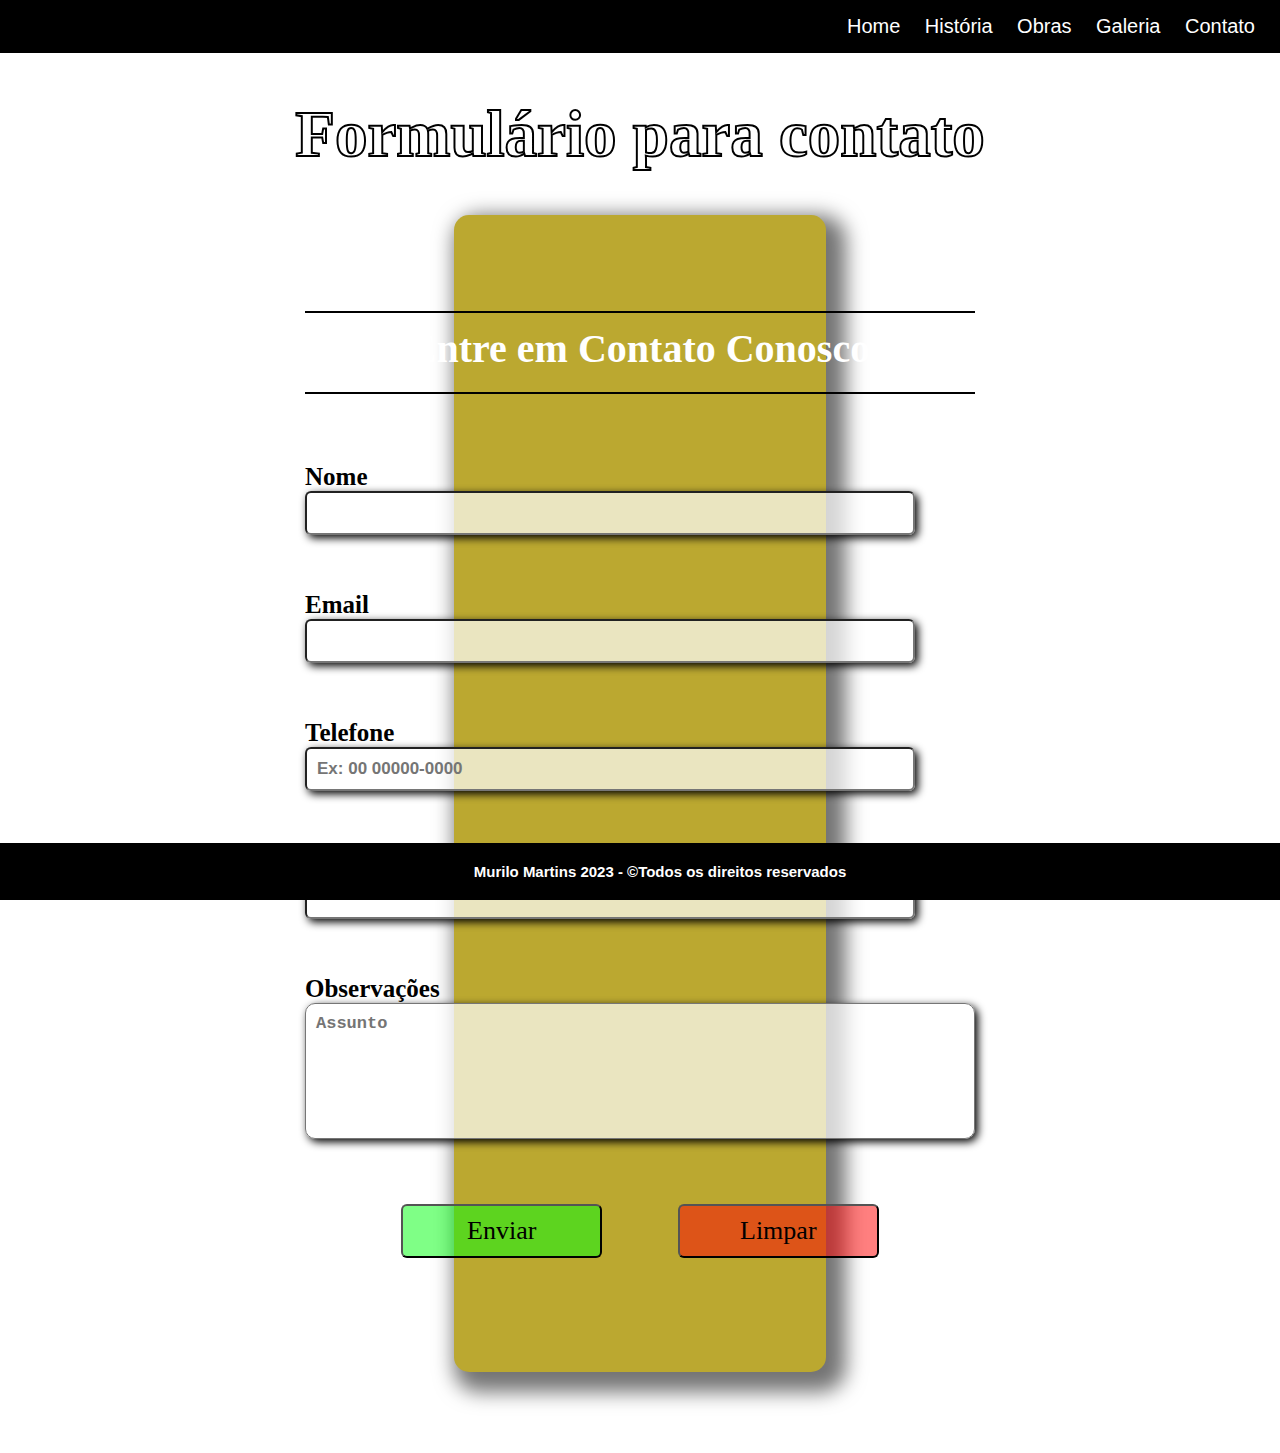
==== contato.html @ ad3a5b7a "Add files via upload" ====
<!Doctype html>
<html>
	<head>
		<title>Formulário para contato</title>
		<meta charset="utf-8">
		<link rel="icon" type="image/jpg" href="imagens/contato.png">
		<link rel="stylesheet" type="text/css" href="estilo.css">
		<script type="text/javascript">
			function validar(){
				var nome = form1.nome.value;
				var email = form1.email.value;
				var telefone = form1.telefone.value;
				var endereco = form1.endereco.value;

				if(nome==""){
					alert('Por favor, digite seu nome completo.');
					form1.nome.focus();
					return false;
				}

				if(email==""){
					alert('Por favor, digite seu email completo.');
					form1.email.focus();
					return false;
				}

				if(telefone==""){
					alert('Por favor, digite seu telefone completo.');
					form1.telefone.focus();
					return false;
				}

				if(endereco==""){
					alert('Por favor, digite seu endereço completo.');
					form1.endereco.focus();
					return false;
				}
			}
		</script>
	</head>
	</head>
    <body>
         <nav>
			<ul>
			  <li><a href="index.html">Home</a></li>
			  <li><a href="historia.html">História</a></li>
			  <li><a href="obras.html">Obras</a></li>
			  <li><a href="galeria.html">Galeria</a></li>
			  <li><a href="contato.html">Contato</a></li>
			</ul>
		 </nav>
		<h1>Formulário para contato</h1>
		<form name="form1" action="concluido.html" method="post">
			<div class="formulario">
				<hr color="#000000">
				<h2>Entre em Contato Conosco</h2>
				<hr color="#000000">
				<br><br>
				Nome <input class="item" type="text" name="nome">
				<br><br>
				Email <input class="item" type="email" name="email">
				<br><br>
				Telefone <input class="item" type="number" name="telefone" placeholder="Ex: 00 00000-0000">
				<br><br>
				Endereço <input class="item" type="text" name="endereco">
				<br><br>
				Observações<textarea class="item" cols="62" rows="6" name="comentario" placeholder="Assunto"></textarea>
				<br>
				<div class="botao">
					<input class="enviar" type="submit" onclick="return validar()" value="Enviar">
					<input class="resetar" type="reset" name="limpa" value="Limpar">
				</div>
			</div>
		</form>
             <div id="rodape">
			  <h5>Murilo Martins 2023 - &copyTodos os direitos reservados</h5>
			</div>
	</body>
</html>
---- estilo.css ----
body {
  font-family: Arial, sans-serif;
  margin: 0;
  padding: 0;
  background-size: 100%;
  background-size: 100%;
  background-image: url(imagens/noite-estrelada.jpg);
  background-repeat: no-repeat;
  overflow-x: hidden;
}

textarea{
  resize: none;
}

nav {
  background-color: black;
  padding: 15px;
}

nav ul {
  list-style-type: none;
  margin: 0;
  padding: 0;
  text-align: right;
}

nav ul li {
  display: inline;
}

nav ul li a {
  text-decoration: none;
  padding: 10px;
  color: white;
  font-size: 20px;
}

nav ul li a:hover {
  text-decoration: underline;
  font-size: 23px;
  color: rgb(40, 58, 139);
  transition: all 0.2s;
}

hr {
  margin-top: 20px;
}

#rodape {
  background-color: black;
  padding: 20px;
  position: fixed;
  left: 0;
  bottom: 0;
  width: 100%;
}

#rodape h5 {
  margin: 0;
  font-size: 15px;
  color: white;
  text-align: center;
}

#rodape2 {
  background-color: black;
  padding: 20px;
  position: relative;
  left: 0;
  bottom: 0;
  width: 100%;
  margin-right: 100%;
  margin-bottom: 0%;
}

#rodape2 h5 {
  margin: 0;
  font-size: 15px;
  color: white;
  text-align: center;
}

#rodape2 img{
  width: 45px;
  height: 50px;
}

h1 {
  font-size: 65px;
  text-align: center;
  color: white;
  font-family: Georgia, serif;
  -webkit-text-stroke-width: 2px;
  -webkit-text-stroke-color: #000000;
}

#inicio p {
  font-size: 40px;
  text-align: center;
  color: white;
  font-family: Georgia, serif;
}

#inicio {
  text-align: center;
}

.semfundo {
  background:rgb(187, 168, 48);
}

#texto{
  margin-left: 10px;
  text-align: left;
  text-indent: 20px;
  margin-right: 10px;
  font-size: 20px;
  font-family: Verdana, Geneva, sans-serif;
}

#texto img{
  width: 220px;
  height: 260px;
  padding-right: 25px;
}

img{
  width: 150px;
  height: 150px;
}

#galeria img{
  -webkit-transition: all 0.7s ease;
  transition: all 0.7s ease;
  width: 250px;
  height: 300px;
}
#galeria img:hover {
  -webkit-transform:scale(1.2);
  transform:scale(1.2);
}

#obra1 {
 border: 10px;
 border-radius: 20px;
 box-shadow: 10px 10px 20px black;
 padding: 10px;
}

#obra1 img{
  width: 160px;
  height: 140px;
}

#obra2 {
  border: 15px;
  border-radius: 20px;
  box-shadow: 10px 10px 20px black;
  padding: 45px;
 }

 #obra2 img{
  width: 180px;
  height: 150px;
}

 #obra3 {
  border: 15px;
  border-radius: 20px;
  box-shadow: 10px 10px 20px black;
  padding: 35px;
 }

 #obra3 img{
  width: 190px;
  height: 240px;
}

 #obra4 {
  border: 15px;
  border-radius: 20px;
  box-shadow: 10px 10px 20px black;
  padding: 10px;
 }

 #obra4 img{
  width: 150px;
  height: 170px;
}

 #seta{
   background-color: rgb(187, 168, 48);
   margin-right: 7%;
   margin-left: 90%;
   border-radius: 20px;
   box-shadow: 1px 1px 10px rgb(187, 168, 48);
   width: 50px;
 }

 h2 {
  margin: 0;
  font-size: 40px;
  color: white;
  text-align: center;
}

.item {
  color: rgba(0, 0, 0, 0.718);
  background-color: rgba(255, 255, 255, 0.699);
  display: flex;
  box-shadow: 3px 3px 9px #000000;
  font-weight: bold;
  font-size: 17px;

}

form {
  margin: 1cm 12cm 2cm 12cm;
  padding: 2cm 1cm 2cm 1cm;
  background-color: rgb(187, 168, 48); ;
  display: flex;
  justify-content: center;
  border-radius: 15px;
  box-shadow: 10px 10px 20px 10px #0000008c;

}

.formulario {
  display: inline;
  font-size: 25px;
  text-align: left;
  font-family: 'Bahnschrift Condensed';
  font-weight: bold;

}

.botao {
  display: flex;
  justify-content: center;
}

.enviar {
  font-family: 'Bahnschrift Condensed';
  background-color: rgba(0, 255, 13, 0.5);
  width: 30%;
  font-size: 26px;
  margin: 1cm;
  align-items: center;
}

.resetar {
  font-family: 'Bahnschrift Condensed';
  background-color: rgba(255, 0, 0, 0.5);
  width: 30%;
  margin: 1cm;
  font-size: 26px;
}

input {
  width: 15.5cm;
  padding: 10px;
  border-radius: 6px;
}

textarea {
  padding: 10px;
  display: flex;
  justify-content: center;
  resize: none;
  border-radius: 10px;
}
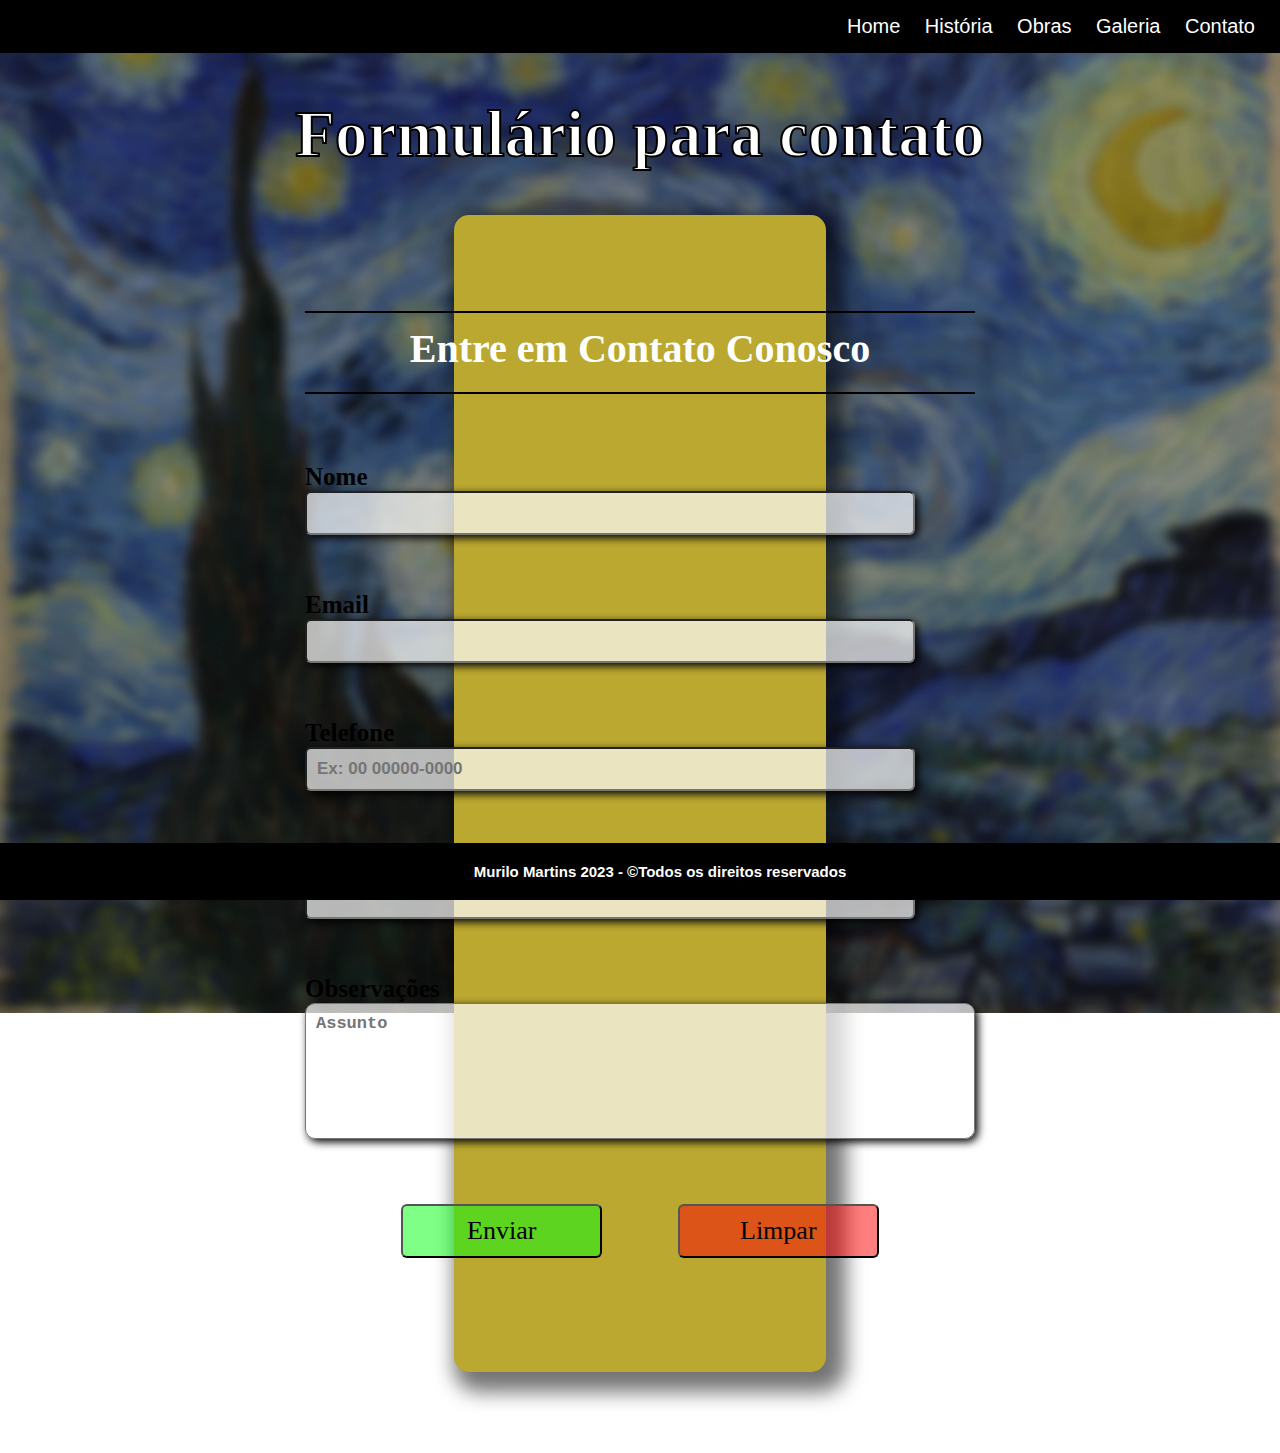
==== commit 9961c03e: "Update contato.html" ====
--- a/contato.html
+++ b/contato.html
@@ -50,7 +50,7 @@
 			</ul>
 		 </nav>
 		<h1>Formulário para contato</h1>
-		<form name="form1" action="concluido.html" method="post">
+		<form name="form1" action="concluido.html" method="get">
 			<div class="formulario">
 				<hr color="#000000">
 				<h2>Entre em Contato Conosco</h2>
@@ -76,4 +76,4 @@
 			  <h5>Murilo Martins 2023 - &copyTodos os direitos reservados</h5>
 			</div>
 	</body>
-</html>+</html>
